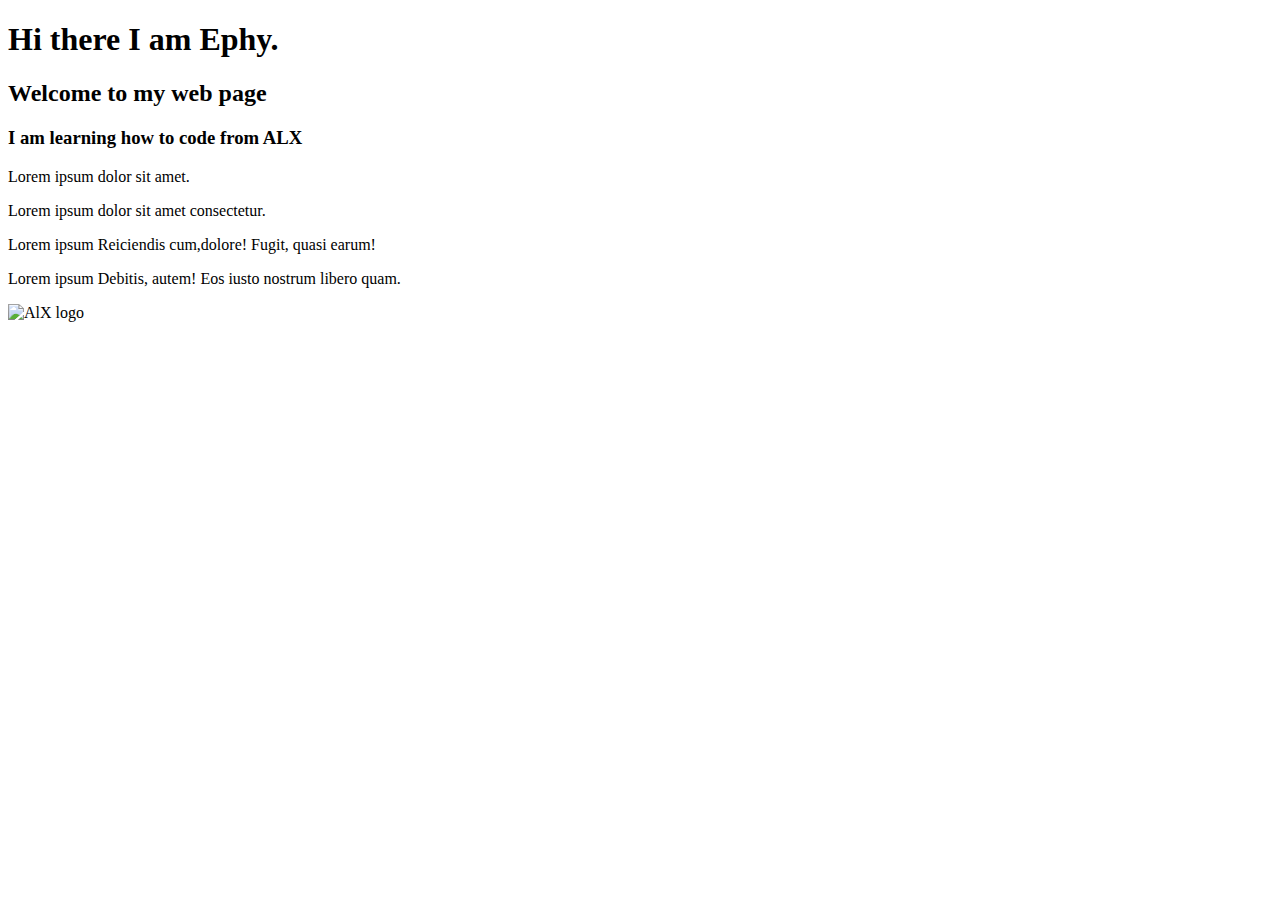
==== html_basic/index.html @ c18c8cfe "Add index file" ====
<!DOCTYPE html>
<html lang="en">
<head>
    <meta charset="UTF-8">
    <meta name="viewport" content="width=device-width, initial-scale=1.0">
    <meta name="author" content="Ephy Kimotho">
    <title>Document</title>
</head>
<body>
    <h1>Hi there I am Ephy.</h1>
    <h2>Welcome to my web page</h2>
    <h3>I am learning how to code from ALX</h3>

    <p>Lorem ipsum dolor sit amet.</p>
    <p>Lorem ipsum dolor sit amet consectetur.</p>
    <p>Lorem ipsum Reiciendis cum,dolore! Fugit, quasi earum!</p>
    <p>Lorem ipsum Debitis, autem! Eos iusto nostrum libero quam.</p>
    <img src="https://i.ibb.co/gTDZZT8/ALX-Logo-07.png" alt="AlX logo">
    
</body>
</html>
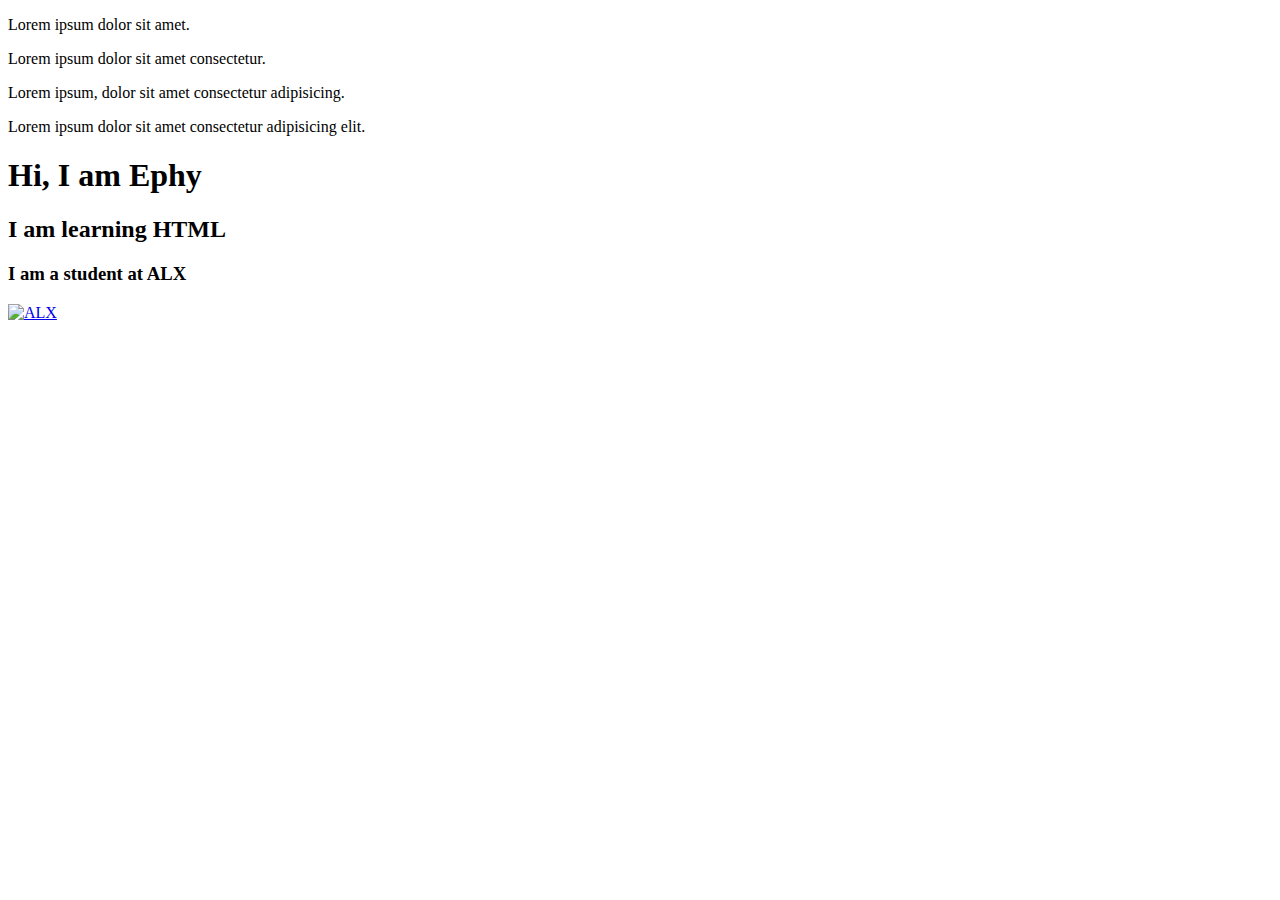
==== commit 24b5f5f0: "Update index.html with link to ALX" ====
--- a/html_basic/index.html
+++ b/html_basic/index.html
@@ -7,15 +7,18 @@
     <title>Document</title>
 </head>
 <body>
-    <h1>Hi there I am Ephy.</h1>
-    <h2>Welcome to my web page</h2>
-    <h3>I am learning how to code from ALX</h3>
-
     <p>Lorem ipsum dolor sit amet.</p>
     <p>Lorem ipsum dolor sit amet consectetur.</p>
-    <p>Lorem ipsum Reiciendis cum,dolore! Fugit, quasi earum!</p>
-    <p>Lorem ipsum Debitis, autem! Eos iusto nostrum libero quam.</p>
-    <img src="https://i.ibb.co/gTDZZT8/ALX-Logo-07.png" alt="AlX logo">
+    <p>Lorem ipsum, dolor sit amet consectetur adipisicing.</p>
+    <p>Lorem ipsum dolor sit amet consectetur adipisicing elit.</p>  
+    
+    <h1>Hi, I am Ephy</h1>
+    <h2>I am learning HTML</h2>
+    <h3>I am a student at ALX</h3>
+
+    <a href="https://www.alxafrica.com/" target="_blank">
+        <img src="https://i.ibb.co/gTDZZT8/ALX-Logo-07.png" alt="ALX ">
+    </a>
     
 </body>
 </html>
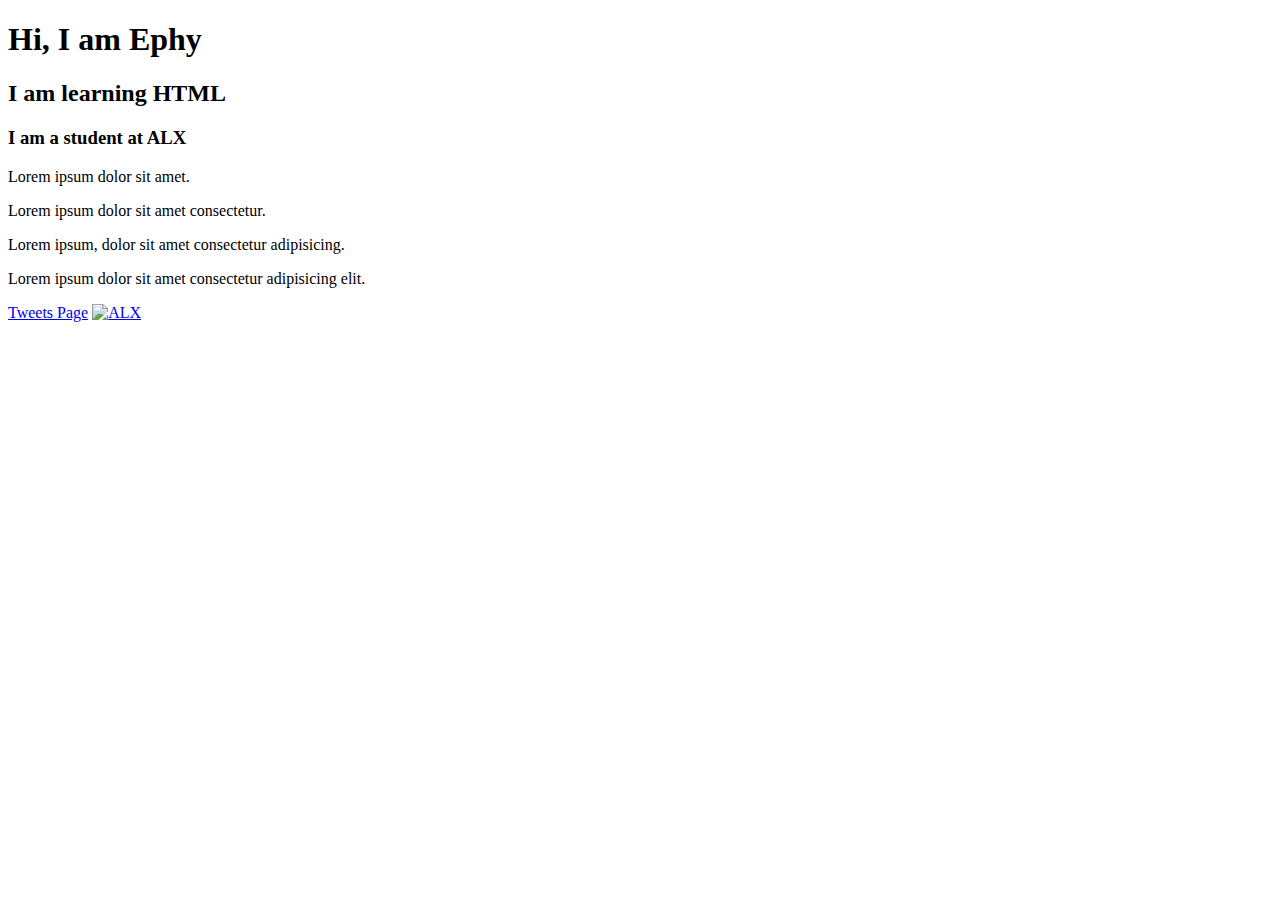
==== commit ce78c115: "feat: add link to tweets page" ====
--- a/html_basic/index.html
+++ b/html_basic/index.html
@@ -1,24 +1,33 @@
 <!DOCTYPE html>
 <html lang="en">
+
 <head>
     <meta charset="UTF-8">
     <meta name="viewport" content="width=device-width, initial-scale=1.0">
     <meta name="author" content="Ephy Kimotho">
     <title>Document</title>
 </head>
+
 <body>
-    <p>Lorem ipsum dolor sit amet.</p>
-    <p>Lorem ipsum dolor sit amet consectetur.</p>
-    <p>Lorem ipsum, dolor sit amet consectetur adipisicing.</p>
-    <p>Lorem ipsum dolor sit amet consectetur adipisicing elit.</p>  
-    
     <h1>Hi, I am Ephy</h1>
     <h2>I am learning HTML</h2>
     <h3>I am a student at ALX</h3>
 
+    <p>Lorem ipsum dolor sit amet.</p>
+    <p>Lorem ipsum dolor sit amet consectetur.</p>
+    <p>Lorem ipsum, dolor sit amet consectetur adipisicing.</p>
+    <p>Lorem ipsum dolor sit amet consectetur adipisicing elit.</p>
+
+    <a href="./tweet.html">Tweets Page</a>
+    
     <a href="https://www.alxafrica.com/" target="_blank">
         <img src="https://i.ibb.co/gTDZZT8/ALX-Logo-07.png" alt="ALX ">
     </a>
+
     
+
+
+   
 </body>
-</html>
+
+</html>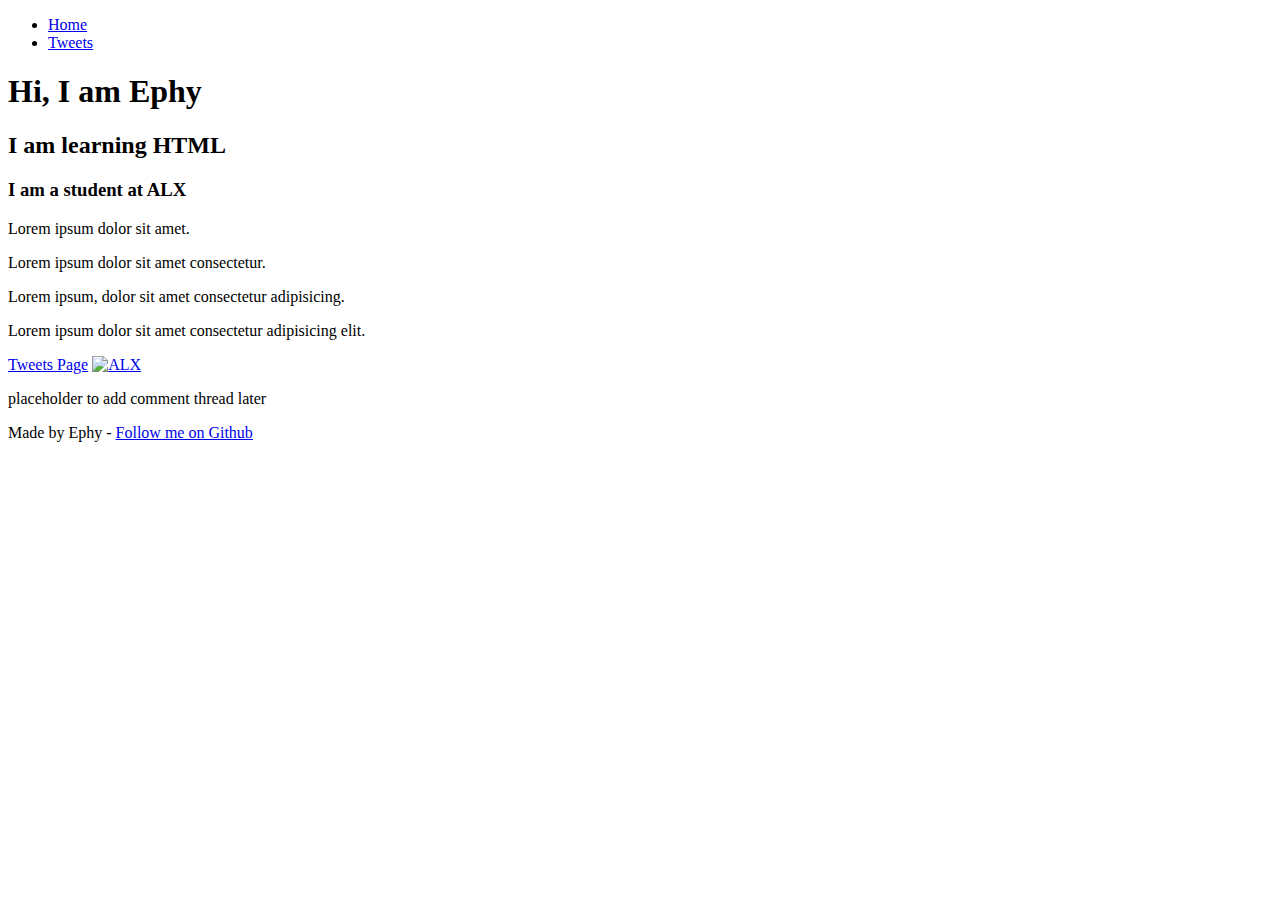
==== commit 34498847: "Add semantics to index and tweets files" ====
--- a/html_basic/index.html
+++ b/html_basic/index.html
@@ -5,29 +5,47 @@
     <meta charset="UTF-8">
     <meta name="viewport" content="width=device-width, initial-scale=1.0">
     <meta name="author" content="Ephy Kimotho">
-    <title>Document</title>
+    <title>Home</title>
 </head>
 
 <body>
-    <h1>Hi, I am Ephy</h1>
-    <h2>I am learning HTML</h2>
-    <h3>I am a student at ALX</h3>
 
-    <p>Lorem ipsum dolor sit amet.</p>
-    <p>Lorem ipsum dolor sit amet consectetur.</p>
-    <p>Lorem ipsum, dolor sit amet consectetur adipisicing.</p>
-    <p>Lorem ipsum dolor sit amet consectetur adipisicing elit.</p>
+    <header>
+        <nav>
+            <ul>
+                <li><a href="./index.html">Home</a></li>
+                <li><a href="./tweets.html">Tweets</a></li>
+            </ul>
+        </nav>
+    </header>
 
-    <a href="./tweet.html">Tweets Page</a>
-    
-    <a href="https://www.alxafrica.com/" target="_blank">
-        <img src="https://i.ibb.co/gTDZZT8/ALX-Logo-07.png" alt="ALX ">
-    </a>
+    <main>
+        <article>
 
-    
+            <h1>Hi, I am Ephy</h1>
+            <h2>I am learning HTML</h2>
+            <h3>I am a student at ALX</h3>
 
+            <p>Lorem ipsum dolor sit amet.</p>
+            <p>Lorem ipsum dolor sit amet consectetur.</p>
+            <p>Lorem ipsum, dolor sit amet consectetur adipisicing.</p>
+            <p>Lorem ipsum dolor sit amet consectetur adipisicing elit.</p>
 
-   
+            <a href="./tweets.html">Tweets Page</a>
+
+            <a href="https://www.alxafrica.com/" target="_blank">
+                <img src="https://i.ibb.co/gTDZZT8/ALX-Logo-07.png" alt="ALX ">
+            </a>
+
+        </article>
+        <aside>
+            <p>placeholder to add comment thread later</p>
+        </aside>
+    </main>
+    <footer>
+        <p>Made by Ephy - <a href="https://github.com/Ephy-kimotho/" target="_blank">Follow me on Github</a></p>
+    </footer>
+
 </body>
 
 </html>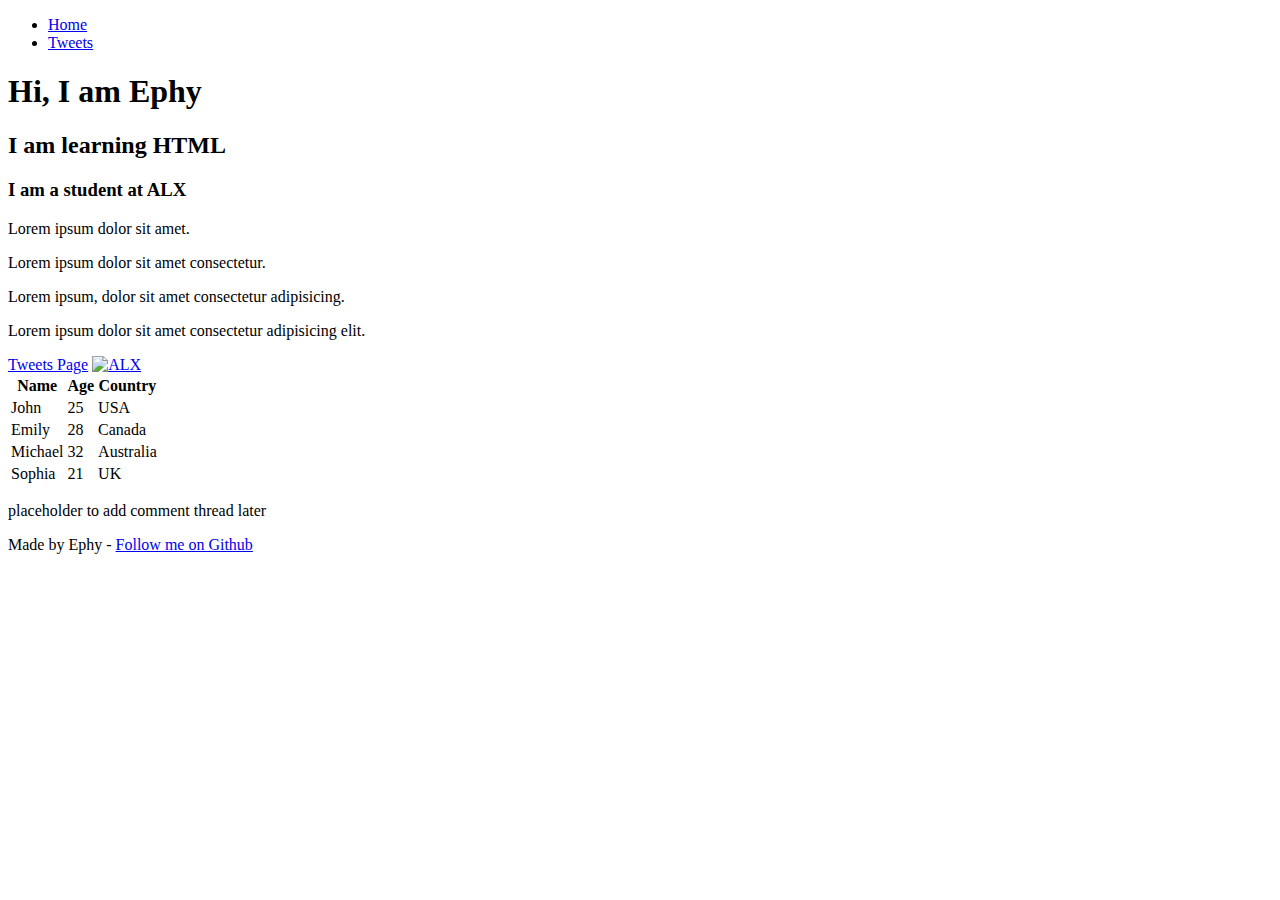
==== commit cdb8ef23: "add table to index file" ====
--- a/html_basic/index.html
+++ b/html_basic/index.html
@@ -37,6 +37,39 @@
                 <img src="https://i.ibb.co/gTDZZT8/ALX-Logo-07.png" alt="ALX ">
             </a>
 
+            <table>
+                <thead>
+                    <tr>
+                        <th>Name</th>
+                        <th>Age</th>
+                        <th>Country</th>
+                    </tr>
+                </thead>
+                <tbody>
+                    <tr>
+                        <td>John</td>
+                        <td>25</td>
+                        <td>USA</td>
+                    </tr>
+                    <tr>
+                        <td>Emily</td>
+                        <td>28</td>
+                        <td>Canada</td>
+                    </tr>
+                    <tr>
+                        <td>Michael</td>
+                        <td>32</td>
+                        <td>Australia</td>
+                    </tr>
+                    <tr>
+                        <td>Sophia</td>
+                        <td>21</td>
+                        <td>UK</td>
+                    </tr>
+                </tbody>
+
+            </table>
+
         </article>
         <aside>
             <p>placeholder to add comment thread later</p>
